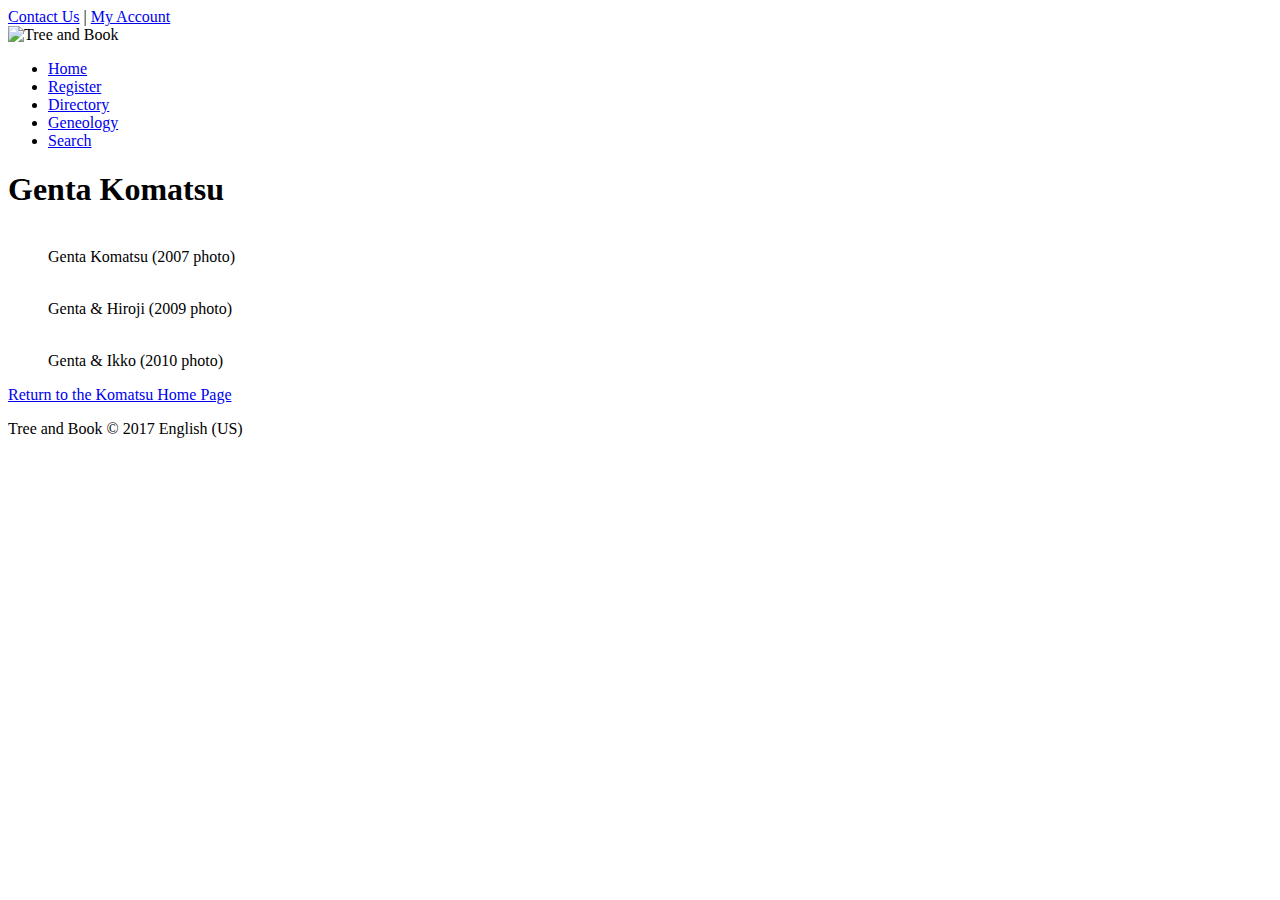
==== tb_genta.html @ 31fe47ab "First Commit" ====
<!DOCTYPE html>
<html>
<head>
<!--
    New Perspectives on HTML5 and CSS3, 7th Edition
    Tutorial 4
    Tutorial Case
    
    Photo Page of Genta Komatsu
    Author: mickal austin
    Date:  10/30 

    Filename: tb_genta.html
   -->
   <meta charset="utf-8" />
   <title>Tree and Book: Genta Komatsu</title>         

</head>

<body>
   <header>
      <nav id="topLinks">
         <a href="#">Contact Us</a> | 
         <a href="#">My Account</a>
      </nav>
      <img src="tb_logo.png" alt="Tree and Book" />
      <nav class="horizontal" id="mainLinks">
         <ul>
            <li><a href="#">Home</a></li>
            <li><a href="#">Register</a></li>
            <li><a href="#">Directory</a></li>
            <li><a href="#">Geneology</a></li>
            <li><a href="#">Search</a></li>            
         </ul>
      </nav>
   </header>
   
 
   <article>
      <h1>Genta Komatsu</h1>
	  
      <figure id="figure1">
         <img src="tb_genta1.png" alt="" />
         <figcaption>Genta Komatsu (2007 photo)</figcaption>  
      </figure>
      
      <figure id="figure2">
         <img src="tb_genta2.png" alt="" id="genta2" />
         <figcaption>Genta &amp; Hiroji (2009 photo)</figcaption>
      </figure>
      
      <figure id="figure3">
         <img src="tb_genta3.png" alt="" id="genta3" />
         <figcaption>Genta &amp; Ikko (2010 photo)</figcaption>
      </figure>
      
      <p><a href="tb_komatsu.html">Return to the Komatsu Home Page</a></p>
      
   </article>   
 
   
   <footer>Tree and Book &copy; 2017 English (US)</footer>
   
</body>
</html>
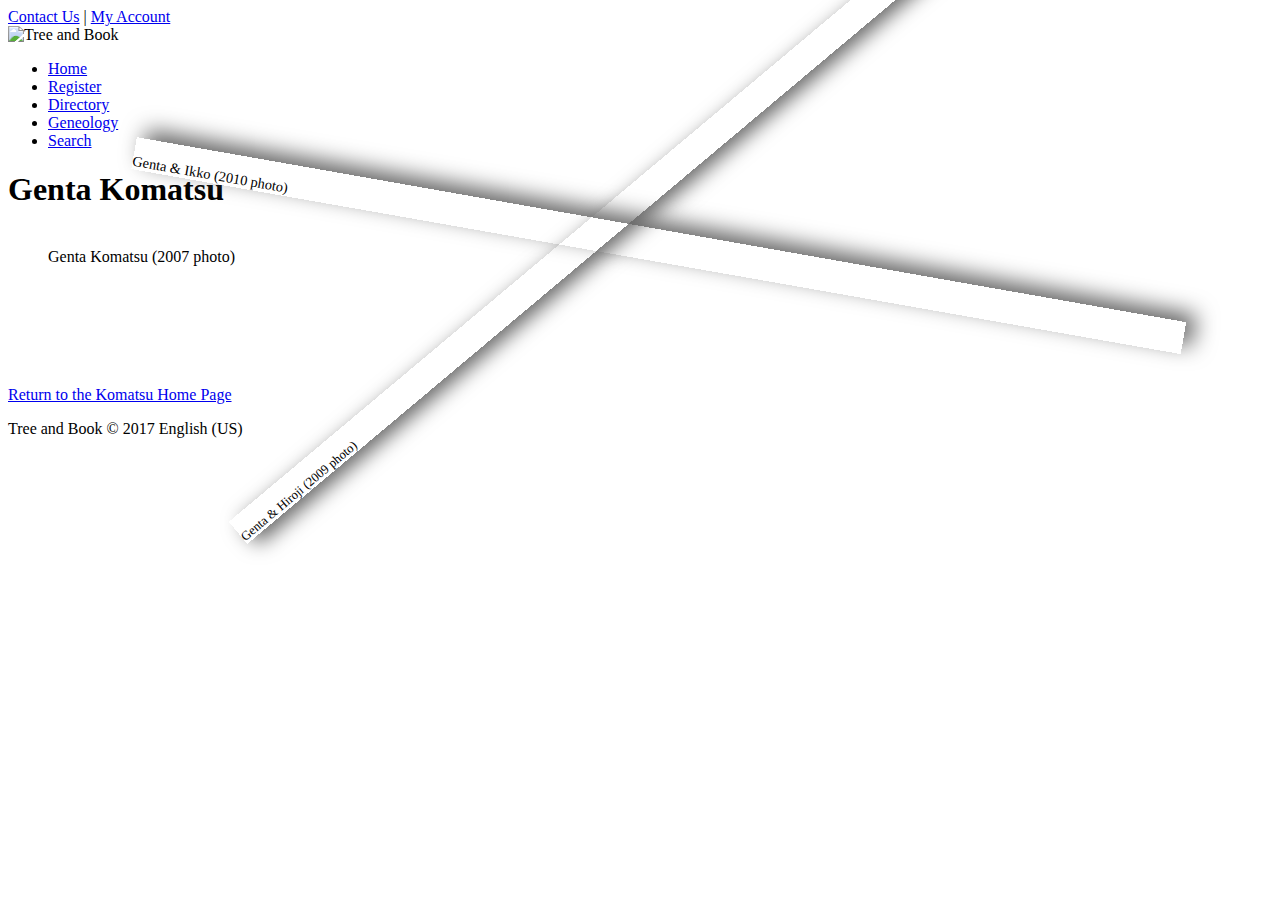
==== commit 2688043b: "Changes made" ====
--- a/tb_genta.html
+++ b/tb_genta.html
@@ -13,7 +13,11 @@
     Filename: tb_genta.html
    -->
    <meta charset="utf-8" />
-   <title>Tree and Book: Genta Komatsu</title>         
+   <title>Tree and Book: Genta Komatsu</title> 
+   <link rel="stylesheet" href="tb_reset.css">  
+   <link rel="stylesheet" href="tb_styles1.css">
+   <link rel="stylesheet" href="tb_styles2.css"> 
+   <link rel="stylesheet" href="tb_visual2.css">     
 
 </head>
 
--- a/tb_visual2.css
+++ b/tb_visual2.css
@@ -0,0 +1,37 @@
+@charset "utf-8";
+
+/*
+   New Perspectives on HTML5 and CSS3, 7th Edition
+   Tutorial 4
+   Tutorial Case
+   
+   Visual Effects Style Sheet for Photo Page at Tree and Book
+   Author:mickal austin
+   Date: 10/30  
+   
+   Filename: tb_visual2.css
+
+*/
+
+
+/* Transformation Styles */
+figure#figure2 {
+    transform: rotate(-40deg) scale(0.8, 0.8) translate(20px, -100px);
+    box-shadow: rgb(101, 101, 101) 10px 10px 25px;
+}
+figure#figure3 {
+    transform: rotate(10deg) scale(0.9,0.9) translateY(-120px);
+    box-shadow: rgb(101, 101, 101) 10px -10px 25px;
+}
+
+/* Filter Styles */
+
+
+
+
+
+
+
+
+
+
